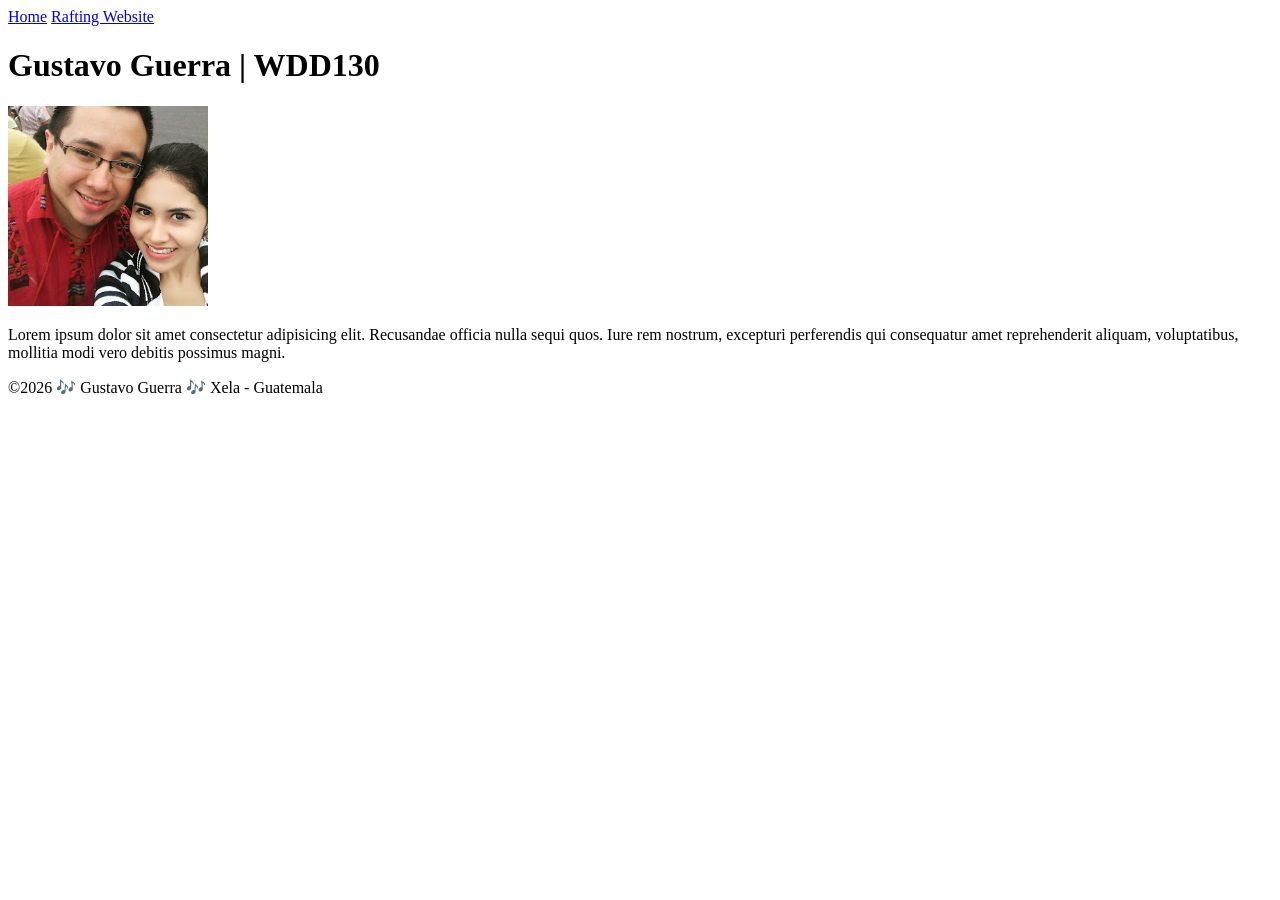
==== week01/index.html @ 47feaebe "completed" ====
<!DOCTYPE html>
<html lang="en">
<head>
    <meta charset="UTF-8">
    <meta name="viewport" content="width=device-width, initial-scale=1.0">
    <title>Gustavo Guerra - WDD130</title>
</head>
<body>
    <header>
        <nav>
            <a href="#">Home</a>
            <a href="wwr/">Rafting Website</a>
        </nav>
    </header>
    <main>
        <h1>Gustavo Guerra | WDD130</h1>
        <img src="images/gustavo-guerra.jpg" alt="Gustavo Guerra" width="200px">
        <p>Lorem ipsum dolor sit amet consectetur adipisicing elit. Recusandae officia nulla sequi quos. Iure rem nostrum, excepturi perferendis qui consequatur amet reprehenderit aliquam, voluptatibus, mollitia modi vero debitis possimus magni.</p>

    </main>
    <footer>
        <p>&copy2026 🎶 Gustavo Guerra 🎶 Xela - Guatemala</p>
    </footer>
</body>
</html>
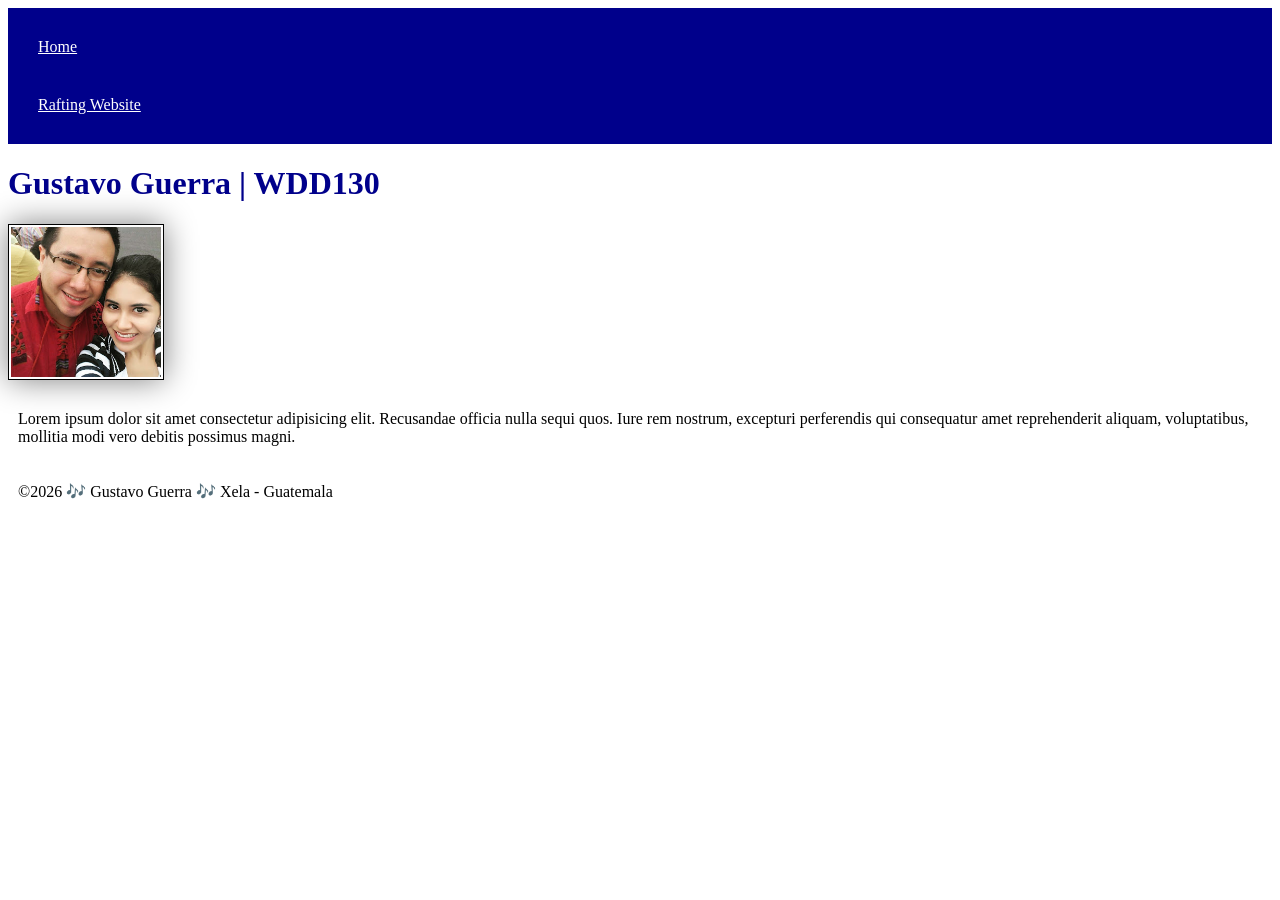
==== commit 81d5af4d: "css excercise" ====
--- a/week01/index.html
+++ b/week01/index.html
@@ -4,6 +4,7 @@
     <meta charset="UTF-8">
     <meta name="viewport" content="width=device-width, initial-scale=1.0">
     <title>Gustavo Guerra - WDD130</title>
+    <link rel="stylesheet" href="styles/styles.css">
 </head>
 <body>
     <header>
--- a/week01/styles/styles.css
+++ b/week01/styles/styles.css
@@ -0,0 +1,22 @@
+nav {
+    background-color: darkblue;
+    padding: 10px;
+}
+nav a {
+    color: white;
+    display: block;
+    padding: 20px;
+}
+h1 {
+    color: darkblue;
+}
+img {
+    width: 150px;
+    height: auto;
+    border: 1px solid black;
+    padding: 2px;
+    box-shadow: 0 0 30px gray;
+}
+p {
+    padding: 10px;
+}
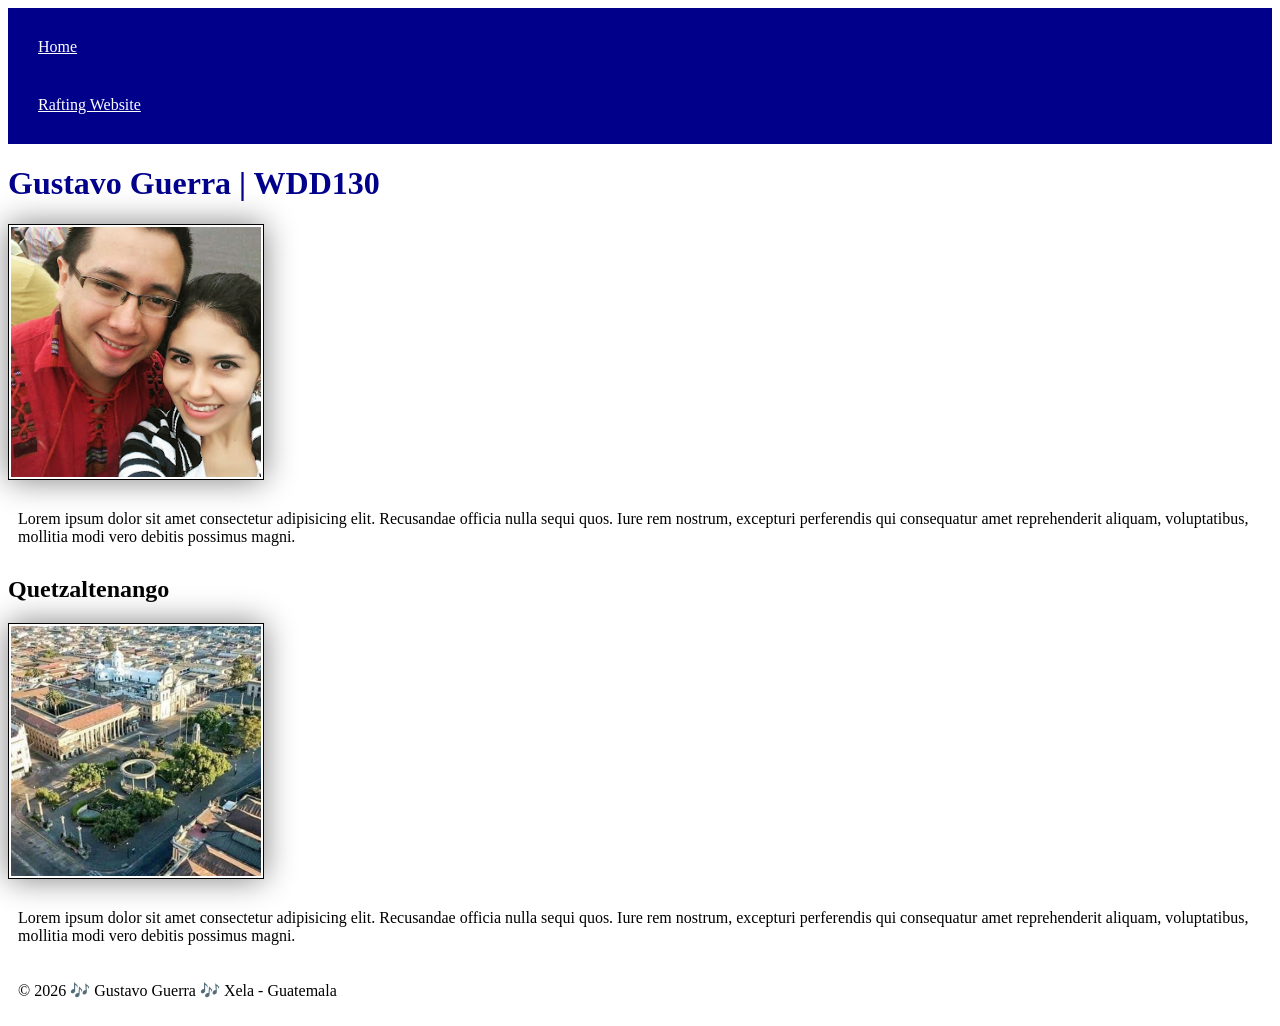
==== commit ab10dc17: "1234" ====
--- a/week01/index.html
+++ b/week01/index.html
@@ -4,6 +4,8 @@
     <meta charset="UTF-8">
     <meta name="viewport" content="width=device-width, initial-scale=1.0">
     <title>Gustavo Guerra - WDD130</title>
+    <meta name="description" content="Gustavo Guerra's personal website for WDD130 course.">
+    <meta name="Author" content="Gustavo Guerra">   
     <link rel="stylesheet" href="styles/styles.css">
 </head>
 <body>
@@ -15,12 +17,17 @@
     </header>
     <main>
         <h1>Gustavo Guerra | WDD130</h1>
-        <img src="images/gustavo-guerra.jpg" alt="Gustavo Guerra" width="200px">
+        <img src="images/gustavo-guerra.jpg" alt="Gustavo Guerra">
         <p>Lorem ipsum dolor sit amet consectetur adipisicing elit. Recusandae officia nulla sequi quos. Iure rem nostrum, excepturi perferendis qui consequatur amet reprehenderit aliquam, voluptatibus, mollitia modi vero debitis possimus magni.</p>
 
     </main>
+    <aside>
+        <h2>Quetzaltenango</h2>
+        <img src="images/Parque-centroamerica.jpg" alt="Quetzaltenango">
+        <p>Lorem ipsum dolor sit amet consectetur adipisicing elit. Recusandae officia nulla sequi quos. Iure rem nostrum, excepturi perferendis qui consequatur amet reprehenderit aliquam, voluptatibus, mollitia modi vero debitis possimus magni.</p>
+    </aside>
     <footer>
-        <p>&copy2026 🎶 Gustavo Guerra 🎶 Xela - Guatemala</p>
+        <p>&copy; 2026 🎶 Gustavo Guerra 🎶 Xela - Guatemala</p>
     </footer>
 </body>
 </html>
--- a/week01/styles/styles.css
+++ b/week01/styles/styles.css
@@ -11,7 +11,7 @@
     color: darkblue;
 }
 img {
-    width: 150px;
+    width: 250px;
     height: auto;
     border: 1px solid black;
     padding: 2px;
